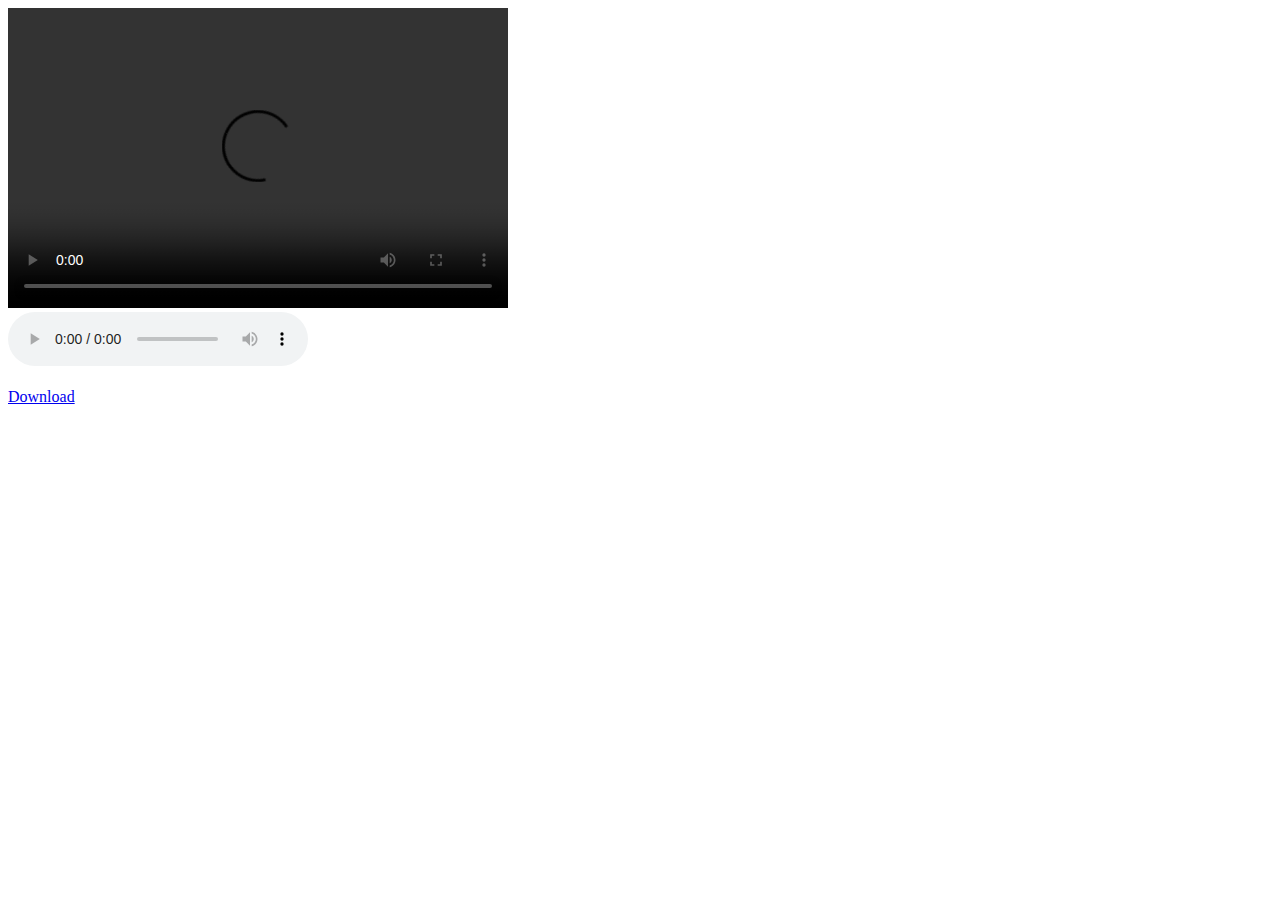
==== Multimedia.html @ 4efb10fb "this is my first repository" ====
<!DOCTYPE html>
<html>
    <head>
        <title>Videos</title>
    </head>
    <body>
        <video width="500" height="300" controls>
            <source src="video/Website.mp4" type="video/mp4">
        </video> <br/>
        <audio controls>
            <source src="audio/song.mp3" type="audio/mp3">
        </audio>
        <br/><br/>
        <a href="audio/song.mp3">Download</a>
    </body>
</html>
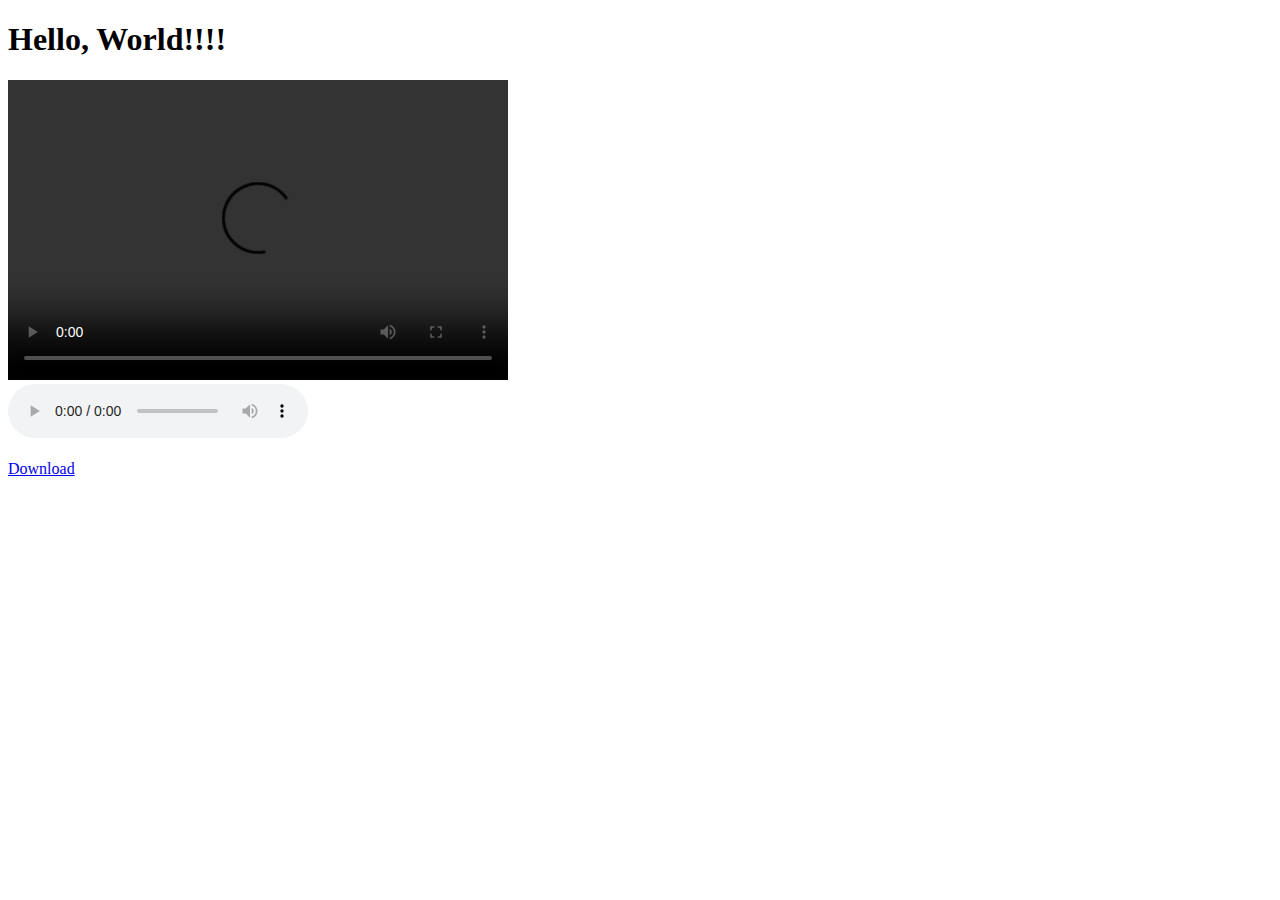
==== commit d8127076: "added a h2 element" ====
--- a/Multimedia.html
+++ b/Multimedia.html
@@ -4,6 +4,7 @@
         <title>Videos</title>
     </head>
     <body>
+        <h1>Hello, World!!!!</h1>
         <video width="500" height="300" controls>
             <source src="video/Website.mp4" type="video/mp4">
         </video> <br/>
